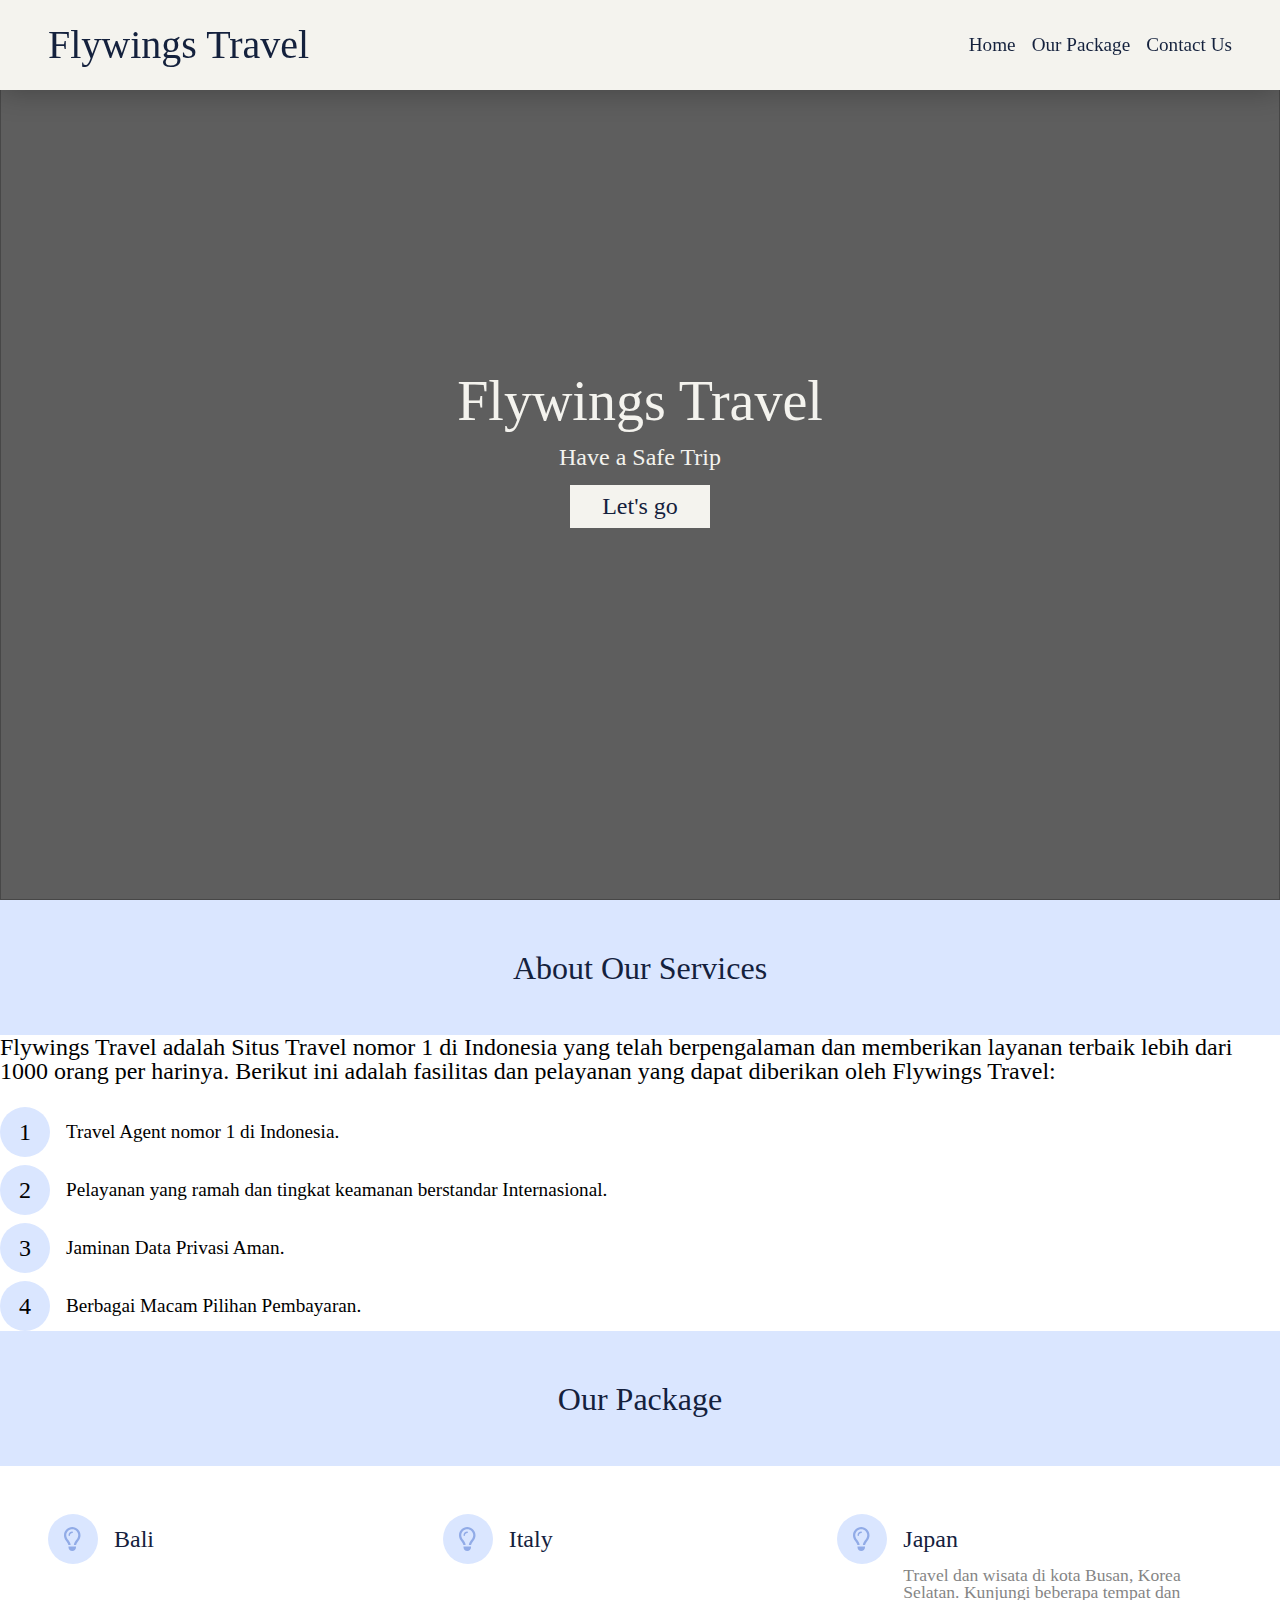
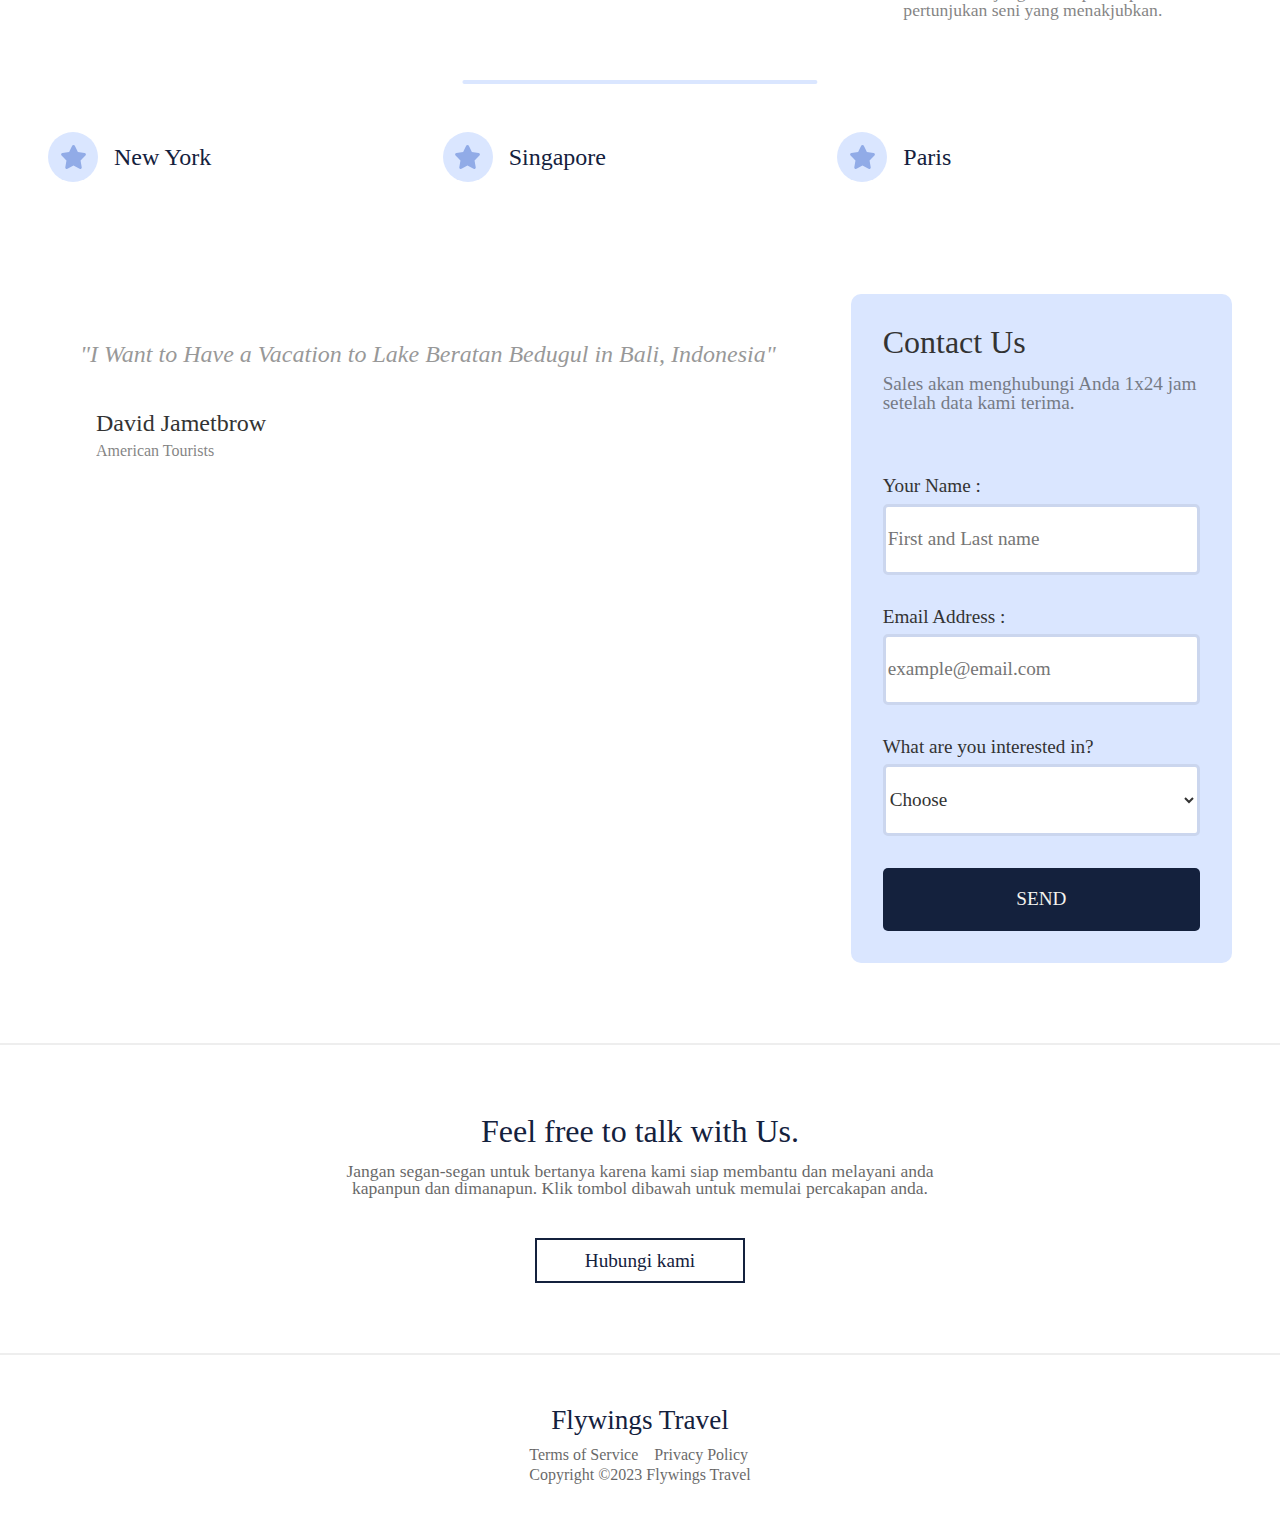
==== Flywings Travel/index.html @ d0e8af6f "first commit" ====
<!DOCTYPE html>
<html lang="en">
    
<head>
    <meta charset="UTF-8">
    <meta http-equiv=""X-UA-Compatible" content="IE=edge">
    <meta name="viewport" content="width=device-width, initial-scale=1.0">
    <link rel="stylesheet" href="css/style.css">
    <link rel="stylesheet" href="css/reset.css">
    <link rel="stylesheet" href="css/font.css">
    <link href="assets/icons/css/fontawesome.css" rel="stylesheet">
    <link href="assets/icons/css/brand/.css" rel="stylesheet">
    <link href="assets/icons/css/solid/css" rel="stylesheet">
    <title>Fly Agent Travel</title>
</head>

<body>
    <nav class="navbar">
        <section class="brand-wapper">
            <span class="brand">Flywings Travel</span>
        </section>
        <section class="nav-link-wrapper">
            <div class="nav-link">
                <a href="#home" class="nav-item home">Home</a>
                <a href="#package" class="nav-item package">Our Package</a>
                <a href="#Contact" class="nav-item contact">Contact Us</a>
            </div>
        </section>
    </nav>
    <main class="hero-wrapper" id="home">
        <section class="hero">
            <div class="hero-slide">
                <img src="https://tse3.mm.bing.net/th?id=OIP.9YBLkuH5V0QfjsG1JFYPdgHaEK&pid=Api&P=0" alt="" class="gambar">
            </div>
            <div class="hero-slide">
                <img src="https://tse2.mm.bing.net/th?id=OIP.S1eRldFLMg9Z930Jo2McAAHaEL&pid=Api&P=0" alt="" class"gambar">
            </div>
            <div class="hero-slide">
                <img src="image/ezgif.com-gif-maker.webp" alt="" class="gambar">
            </div>
            <div class="hero-slide">
                <img src="image/ezgif.com-gif-maker (1).webp" alt="" class="gambar">
            </div>
        </section>
        <header class="header-wrapper">
            <section class="title-wrapper">
                <span class="title">Flywings Travel</span>
            </section>
            <section class="sub-title-wrapper">
                <span class="subtitle">Have a Safe Trip</span>
            </section>
            <section class="button-wrapper">
                <button type="button" class="button">Let's go</button>
                <i class="fa-solid fa-arrow-right arrow"></i>
            </section>
        </header>
    </main>

    <main class="package-header" id="package">
        <div class="package-title">
            <span>About Our Services</span>
        </div>
        <section class="information">
            <section class="info-header">
                <span>Flywings Travel adalah Situs Travel nomor 1 di Indonesia yang telah berpengalaman dan memberikan layanan terbaik lebih dari 1000 orang per harinya. Berikut ini adalah fasilitas dan pelayanan yang dapat diberikan oleh Flywings Travel:</span>
            </section>
        <section class="info-list">
            <div class="list list-1">
                <div class="number number-1">1</div>
                <span class="benefit">Travel Agent nomor 1 di Indonesia.</span>
            </div>
            <div class="list list-2">
                <div class="number number-2">2</div>
                <span class="benefit">Pelayanan yang ramah dan tingkat keamanan berstandar Internasional.</span>
            </div>
            <div class="list list-3">
                <div class="number number-3">3</div>
                <span class="benefit">Jaminan Data Privasi Aman.</span>
            </div>
            <div class="list list-4">
                <div class="number number-4">4</div>
                <span class="benefit">Berbagai Macam Pilihan Pembayaran.</span>
            </div>
        </section>
    </main>
    </section>

    <main class="package-header" id="package">
        <div class="package-title">
            <span>Our Package</span>
        </div>
    </main>

    <main class="package-wrapper">
        <section class="package-1">
            <section class="package-list daegu">
                <div class="icon-wrapper">
                    <svg xmlns="http://www.w3.org/2000/svg" fill="currentColor" viewBox="0 0 384 512"><!--! Font Awesome Pro 6.3.0 by @fontawesome - https://fontawesome.com License - https://fontawesome.com/license (Commercial License) Copyright 2023 Fonticons, Inc. -->
                        <path
                            d="M281.2 248.9C295.6 228.3 304 203.2 304 176c0-70.7-57.3-128-128-128S48 105.3 48 176c0 27.2 8.4 52.3 22.8 72.9c3.7 5.3 8.1 11.3 12.8 17.7l0 0c12.9 17.7 28.3 38.9 39.8 59.8c10.4 19 15.7 38.8 18.3 57.5H93c-2.2-12-5.9-23.7-11.8-34.5c-9.9-18-22.2-34.9-34.5-51.8l0 0 0 0c-5.2-7.1-10.4-14.2-15.4-21.4C11.6 247.9 0 213.3 0 176C0 78.8 78.8 0 176 0s176 78.8 176 176c0 37.3-11.6 71.9-31.4 100.3c-5 7.2-10.2 14.3-15.4 21.4l0 0 0 0c-12.3 16.8-24.6 33.7-34.5 51.8c-5.9 10.8-9.6 22.5-11.8 34.5H210.4c2.6-18.7 7.9-38.6 18.3-57.5c11.5-20.9 26.9-42.1 39.8-59.8l0 0 0 0 0 0c4.7-6.4 9-12.4 12.7-17.7zM176 128c-26.5 0-48 21.5-48 48c0 8.8-7.2 16-16 16s-16-7.2-16-16c0-44.2 35.8-80 80-80c8.8 0 16 7.2 16 16s-7.2 16-16 16zm0 384c-44.2 0-80-35.8-80-80V416H256v16c0 44.2-35.8 80-80 80z" />
                    </svg>
                </div>
                <div class="package-desc">
                    <header>Bali</header>
                    <span></span>
                </div>
            </section>
            <section class="package-list jeju">
                <div class="icon-wrapper">
                    <svg xmlns="http://www.w3.org/2000/svg" fill="currentColor" viewBox="0 0 384 512"><!--! Font Awesome Pro 6.3.0 by @fontawesome - https://fontawesome.com License - https://fontawesome.com/license (Commercial License) Copyright 2023 Fonticons, Inc. -->
                        <path
                            d="M281.2 248.9C295.6 228.3 304 203.2 304 176c0-70.7-57.3-128-128-128S48 105.3 48 176c0 27.2 8.4 52.3 22.8 72.9c3.7 5.3 8.1 11.3 12.8 17.7l0 0c12.9 17.7 28.3 38.9 39.8 59.8c10.4 19 15.7 38.8 18.3 57.5H93c-2.2-12-5.9-23.7-11.8-34.5c-9.9-18-22.2-34.9-34.5-51.8l0 0 0 0c-5.2-7.1-10.4-14.2-15.4-21.4C11.6 247.9 0 213.3 0 176C0 78.8 78.8 0 176 0s176 78.8 176 176c0 37.3-11.6 71.9-31.4 100.3c-5 7.2-10.2 14.3-15.4 21.4l0 0 0 0c-12.3 16.8-24.6 33.7-34.5 51.8c-5.9 10.8-9.6 22.5-11.8 34.5H210.4c2.6-18.7 7.9-38.6 18.3-57.5c11.5-20.9 26.9-42.1 39.8-59.8l0 0 0 0 0 0c4.7-6.4 9-12.4 12.7-17.7zM176 128c-26.5 0-48 21.5-48 48c0 8.8-7.2 16-16 16s-16-7.2-16-16c0-44.2 35.8-80 80-80c8.8 0 16 7.2 16 16s-7.2 16-16 16zm0 384c-44.2 0-80-35.8-80-80V416H256v16c0 44.2-35.8 80-80 80z" />
                    </svg>
                </div>
                <div class="package-desc">
                    <header>Italy</header>
                    <span></span>
                </div>
            </section>
            <section class="package-list busan">
                <div class="icon-wrapper">
                    <svg xmlns="http://www.w3.org/2000/svg" fill="currentColor" viewBox="0 0 384 512"><!--! Font Awesome Pro 6.3.0 by @fontawesome - https://fontawesome.com License - https://fontawesome.com/license (Commercial License) Copyright 2023 Fonticons, Inc. -->
                        <path
                            d="M281.2 248.9C295.6 228.3 304 203.2 304 176c0-70.7-57.3-128-128-128S48 105.3 48 176c0 27.2 8.4 52.3 22.8 72.9c3.7 5.3 8.1 11.3 12.8 17.7l0 0c12.9 17.7 28.3 38.9 39.8 59.8c10.4 19 15.7 38.8 18.3 57.5H93c-2.2-12-5.9-23.7-11.8-34.5c-9.9-18-22.2-34.9-34.5-51.8l0 0 0 0c-5.2-7.1-10.4-14.2-15.4-21.4C11.6 247.9 0 213.3 0 176C0 78.8 78.8 0 176 0s176 78.8 176 176c0 37.3-11.6 71.9-31.4 100.3c-5 7.2-10.2 14.3-15.4 21.4l0 0 0 0c-12.3 16.8-24.6 33.7-34.5 51.8c-5.9 10.8-9.6 22.5-11.8 34.5H210.4c2.6-18.7 7.9-38.6 18.3-57.5c11.5-20.9 26.9-42.1 39.8-59.8l0 0 0 0 0 0c4.7-6.4 9-12.4 12.7-17.7zM176 128c-26.5 0-48 21.5-48 48c0 8.8-7.2 16-16 16s-16-7.2-16-16c0-44.2 35.8-80 80-80c8.8 0 16 7.2 16 16s-7.2 16-16 16zm0 384c-44.2 0-80-35.8-80-80V416H256v16c0 44.2-35.8 80-80 80z" />
                    </svg>
                </div>
                <div class="package-desc">
                    <header>Japan</header>
                    <span>Travel dan wisata di kota Busan, Korea Selatan. Kunjungi beberapa tempat dan pertunjukan seni yang menakjubkan.</span>
                </div>
            </section>
        </section>
        <div class="garis-package"></div>
        <section class="package-2">
            <section class="package-list new-york">
                <div class="icon-wrapper">
                    <svg xmlns="http://www.w3.org/2000/svg" fill="currentColor" viewBox="0 0 576 512"><!--! Font Awesome Pro 6.3.0 by @fontawesome - https://fontawesome.com License - https://fontawesome.com/license (Commercial License) Copyright 2023 Fonticons, Inc. --><path d="M316.9 18C311.6 7 300.4 0 288.1 0s-23.4 7-28.8 18L195 150.3 51.4 171.5c-12 1.8-22 10.2-25.7 21.7s-.7 24.2 7.9 32.7L137.8 329 113.2 474.7c-2 12 3 24.2 12.9 31.3s23 8 33.8 2.3l128.3-68.5 128.3 68.5c10.8 5.7 23.9 4.9 33.8-2.3s14.9-19.3 12.9-31.3L438.5 329 542.7 225.9c8.6-8.5 11.7-21.2 7.9-32.7s-13.7-19.9-25.7-21.7L381.2 150.3 316.9 18z"/></svg>
                </div>
                <div class="package-desc">
                    <header>New York</header>
                    <span></span>
                </div>
            </section>
            <section class="package-list tokyo">
                <div class="icon-wrapper">
                    <svg xmlns="http://www.w3.org/2000/svg" fill="currentColor" viewBox="0 0 576 512"><!--! Font Awesome Pro 6.3.0 by @fontawesome - https://fontawesome.com License - https://fontawesome.com/license (Commercial License) Copyright 2023 Fonticons, Inc. --><path d="M316.9 18C311.6 7 300.4 0 288.1 0s-23.4 7-28.8 18L195 150.3 51.4 171.5c-12 1.8-22 10.2-25.7 21.7s-.7 24.2 7.9 32.7L137.8 329 113.2 474.7c-2 12 3 24.2 12.9 31.3s23 8 33.8 2.3l128.3-68.5 128.3 68.5c10.8 5.7 23.9 4.9 33.8-2.3s14.9-19.3 12.9-31.3L438.5 329 542.7 225.9c8.6-8.5 11.7-21.2 7.9-32.7s-13.7-19.9-25.7-21.7L381.2 150.3 316.9 18z"/></svg>
                </div>
                <div class="package-desc">
                    <header>Singapore</header>
                    <span></span>
                </div>
            </section>
            <section class="package-list paris">
                <div class="icon-wrapper">
                    <svg xmlns="http://www.w3.org/2000/svg" fill="currentColor" viewBox="0 0 576 512"><!--! Font Awesome Pro 6.3.0 by @fontawesome - https://fontawesome.com License - https://fontawesome.com/license (Commercial License) Copyright 2023 Fonticons, Inc. --><path d="M316.9 18C311.6 7 300.4 0 288.1 0s-23.4 7-28.8 18L195 150.3 51.4 171.5c-12 1.8-22 10.2-25.7 21.7s-.7 24.2 7.9 32.7L137.8 329 113.2 474.7c-2 12 3 24.2 12.9 31.3s23 8 33.8 2.3l128.3-68.5 128.3 68.5c10.8 5.7 23.9 4.9 33.8-2.3s14.9-19.3 12.9-31.3L438.5 329 542.7 225.9c8.6-8.5 11.7-21.2 7.9-32.7s-13.7-19.9-25.7-21.7L381.2 150.3 316.9 18z"/></svg>
                </div>
                <div class="package-desc">
                    <header>Paris</header>
                    <span></span>
                </div>
            </section>
        </section>
    </main>

    <main class="contact-wrapper">
        <section class="testimoni-wrapper">
            <section class="testimoni">
                <section class="gambar-testimoni">
                    <img src="https://tse4.mm.bing.net/th?id=OIP.4elbnZ7Qe_7zYw0l4uPW0wHaEb&pid=Api&P=0" alt="">
                </section>
                <section class="customer">
                    <section class="ulasan">
                        <span><i>"I Want to Have a Vacation to Lake Beratan Bedugul in Bali, Indonesia"</i></span>
                    </section>
                    <section class="user">
                        <img src="https://tse3.mm.bing.net/th?id=OIP.sgxj7A8oTWwQGArPzjrEqQHaJb&pid=Api&P=0" alt="">
                        <div class="user-detail">
                            <span>David Jametbrow</span>
                            <span>American Tourists</span>
                        </div>
                    </section>
                </section>
            </section>
        </section>
        <section class="contact-us-wrapper" id="call-us">
            <div class="contact-header">
                <span>Contact Us</span>
                <span>Sales akan menghubungi Anda 1x24 jam setelah data kami terima.</span>
            </div>
            <div class="form-wrapper">
                <form action="" class="form">
                    <div class="data">
                        <label for="name">Your Name :</label>
                        <input type="text" name="name" class="name" placeholder="First and Last name" minlength="3"
                            id="name">
                    </div>
                    <div class="data">
                        <label for="email">Email Address :</label>
                        <input type="email" name="email" placeholder="example@email.com" pattern=".+@email.com" class="email" id="email">
                    </div>
                    <div class="data">
                        <label for="interest">What are you interested in?</label>
                        <select name="interest" class="interest" id="interest">
                            <option value="" disabled selected>Choose</option>
                            <option value="travel">First Class</option>
                            <option value="writing">Business Class</option>
                            <option value="gaming">Economy Class</option>
                        </select>
                    </div>
                    <div class="data">
                        <button type="button" class="submit-form">SEND</button>
                    </div>
                </form>
            </div>
        </section>
    </main>

    <main class="call-action-wrapper" id="call">
        <section class="call-desc">
            <header class="call-title">
                Feel free to talk with Us.
            </header>
            <span class="call-subtitle">
                Jangan segan-segan untuk bertanya karena kami siap membantu dan melayani anda kapanpun dan dimanapun. Klik tombol dibawah untuk memulai percakapan anda.
            </span>            
        </section>
        <a href="#call-us" class="call-button">Hubungi kami</a>
    </main>

    <footer class="footer">
        <div class="footer-brand">
            Flywings Travel
        </div>
        <div class="footer-detail">
            <div class="terms">
                <span>Terms of Service</span>
                <span>Privacy Policy</span>
            </div>
            <span>Copyright &#169;2023 Flywings Travel</span>
        </div>
    </footer>

    <script src="js/script.js"></script>
    <script src="js/validate.js"></script>
    <script src="js/inspect.js"></script>
</body>

</html>
---- Flywings Travel/css/style.css ----
:root {
    --primary: #14213D;
    --secondary: #F4F3EE;
    --normal: 1.5rem;
    --black: #333;
    --bg: #dae6ff;
    --2rem: 2rem;
    --border: #d1d1d1;
}

html {
    scroll-behavior: smooth;
}

body {
    overflow-x: hidden;
    font-family: 'coolveticaregular';
}

.navbar {
    position: fixed;
    top: 0;
    left: 0;
    width: 100%;
    height: 10vh;
    background-color: var(--secondary);
    display: flex;
    align-items: center;
    justify-content: space-between;
    padding: 0 3rem;
    box-sizing: border-box;
    box-shadow: 0 1px 30px rgba(0, 0, 0, 0.288);
    z-index: 10000;
}

.brand-wrapper {
    height: 100%;
}

.brand {
    display: flex;
    align-items: center;
    height: 100%;
    font-size: 2.5rem;
    color: var(--primary);
    transition: 200ms ease-in-out;
}

.nav-link {
    display: flex;
    column-gap: 1rem;
}

.nav-item {
    font-size: 1.2rem;
    text-decoration: none;
    color: var(--primary);
    outline: transparent;
    transition: all 200ms ease-in-out;
}

.nav-item:hover,
.nav-item:focus {
    transform: translateY(-3px);
}

.hero-wrapper {
    position: relative;
}

.hero {
    height: 100vh;
    width: 100%;
    display: flex;
    z-index: -1;
}

.hero-slide {
    min-width: 100%;
    position: relative;
}

.hero-slide::after {
    content: '';
    position: absolute;
    top: 0;
    left: 0;
    right: 0;
    bottom: 0;
    background-color: #000000a1;
}

.hero img {
    height: 100%;
    width: 100%;
    object-fit: cover;
}

.header-wrapper {
    position: absolute;
    top: 0;
    left: 0;
    z-index: 5;
    height: 100vh;
    width: 100vw;
    display: flex;
    align-items: center;
    justify-content: center;
    flex-direction: column;
    color: var(--secondary);
    row-gap: 1rem;
}

.title {
    font-size: 3.5rem;
}

.subtitle {
    font-size: 1.5rem;
}

.button-wrapper {
    position: relative;
    display: flex;
    align-items: center;
}

.button {
    position: relative;
    outline: transparent;
    font-family: inherit;
    border: none;
    font-size: 1.5rem;
    padding: .5rem 2rem;
    background-color: var(--secondary);
    color: var(--primary);
    z-index: 1;
    transition: all 200ms ease-in-out;
}

.button::before {
    content: '';
    position: absolute;
    top: 0;
    left: 0;
    right: 0;
    bottom: 0;
    background-color: var(--primary);
    transform-origin: left;
    transform: scaleX(0);
    z-index: -1;
    transition: all 200ms ease-in-out;
}

.arrow {
    font-size: 1.2rem;
    color: var(--secondary);
    position: absolute;
    top: 50%;
    left: 80%;
    transform: translate(-50%, -50%) rotate(180deg);
    z-index: -1;
    transition: left 200ms ease-in-out;
}

.button:hover::before,
.button:focus::before {
    transform: scaleX(1);
}

.button:hover,
.button:focus {
    color: var(--secondary);
}

.button:hover~.arrow,
.button:focus~.arrow {
    left: 120%;
    transform: translate(-50%, -50%) rotate(0);
}

.contact-wrapper {
    padding: 3rem;
    display: grid;
    grid-template-columns: 2fr 1fr;
    justify-items: center;
    column-gap: 2.5rem;
    color: var(--black);
}

.testimoni-wrapper {
    width: 100%;
}

.testimoni {
    display: flex;
    flex-direction: column;
}

.gambar-testimoni img {
    width: 100%;
    border-radius: 10px;
}

.customer {
    display: flex;
    flex-direction: column;
    align-items: start;
    justify-content: center;
    padding: 2rem;
    width: 100%;
    gap: 1.5rem;
    box-sizing: border-box;
}

.ulasan {
    opacity: .5;
    font-size: var(--normal);
}

.user {
    display: flex;
    gap: 1rem;
    align-items: center;
}

.user img {
    height: 10vh;
    border-radius: 50%;
}

.user-detail {
    display: flex;
    flex-direction: column;
    gap: .5rem;
}

.user-detail span:nth-child(1) {
    font-size: var(--normal);
}

.user-detail span:nth-child(2) {
    opacity: .6;
}

.garis {
    position: relative;
    width: 100%;
    border-radius: 2px;
    height: 4px;
    margin: .5rem 0 2rem 0;
}

.garis::before {
    content: '';
    position: absolute;
    left: 50%;
    transform: translateX(-50%);
    border-radius: 2px;
    width: 40%;
    height: 100%;
    background-color: var(--bg);
}

.information {
    display: flex;
    flex-direction: column;
    gap: 1.5rem;
    width: 100%;
}

.info-header {
    font-size: var(--normal);
}

.info-list {
    display: flex;
    flex-direction: column;
    gap: .5rem;
}

.number {
    font-size: var(--normal);
    margin-right: 1rem;
    background-color: var(--bg);
    height: 50px;
    width: 50px;
    display: flex;
    align-items: center;
    justify-content: center;
    border-radius: 50%;
}

.list {
    display: flex;
    align-items: center;
}

.benefit {
    font-size: 1.2rem;
}

.contact-us-wrapper {
    width: 100%;
    border-radius: 10px;
    background-color: #dae6ff;
    padding: 2rem;
    box-sizing: border-box;
    align-self: self-start;
}

.contact-header {
    display: flex;
    flex-direction: column;
    gap: 1rem;
    margin-bottom: 4rem;
}

.contact-header span:nth-child(1) {
    font-size: var(--2rem);
}

.contact-header span:nth-child(2) {
    font-size: 1.2rem;
    opacity: .6;
}

.data {
    font-size: 1.2rem;
    display: flex;
    flex-direction: column;
}

.data:not(:last-child) {
    margin-bottom: 2rem;
}

.data label {
    margin-bottom: .5rem;
}

.data input {
    height: 7vh;
    font-size: 1.2rem;
    border-radius: 5px;
    font-family: inherit;
    outline: transparent;
    border: 3px solid #cbd6ee;
    transition: all 200ms ease-in-out;
}


.interest {
    border-radius: 5px;
    font-size: 1.2rem;
    border: 3px solid #cbd6ee;
    outline: transparent;
    font-family: inherit;
    height: 8vh;
    color: var(--black);
    background-color: white;
}

.form input:invalid {
    border: 3px solid red;
}

.submit-form {
    outline: transparent;
    border: none;
    font-family: inherit;
    height: 7vh;
    border-radius: 5px;
    font-size: 1.2rem;
    color: var(--secondary);
    background-color: var(--primary);
    overflow: hidden;
    transition: all 200ms ease-in-out;
    cursor: pointer;
}

.submit-form:hover,
.submit-form:focus {
    transform: scale(.95);
}

.package-title {
    height: 15vh;
    width: 100%;
    background-color: var(--bg);
    display: flex;
    align-items: center;
    justify-content: center;
    font-size: 2rem;
    color: var(--primary);
}

.package-wrapper {
    padding: 3rem;
}

.package-1, .package-2 {
    display: grid;
    grid-template-columns: repeat(3, 1fr);
}

.package-list {
    display: grid;
    grid-template-columns: auto 1fr;
    grid-template-rows: 1fr;
    gap: 1rem;
}

.icon-wrapper {
    display: flex;
    align-items: center;
    justify-content: center;
    height: 50px;
    width: 50px;
    background-color: var(--bg);
    border-radius: 50%;
}

.icon-wrapper > svg {
    height: 1.5rem;
}

.icon-wrapper svg path{
    color: #91abe7;
}

.package-desc {
    display: flex;
    flex-direction: column;
    gap: 1rem;
    padding: .8rem 0;
}

.package-desc header {
    color: var(--primary);
    font-size: var(--normal);
}

.package-desc span {
    color: var(--black);
    opacity: .6;
    font-size: 1.1rem;
}

.garis-package {
    position: relative;
    width: 100%;
    height: 4px;
    margin: 3rem 0;
}

.garis-package::before {
    content: '';
    position: absolute;
    height: 100%;
    width: 30%;
    left: 50%;
    border-radius: 2px;
    transform: translateX(-50%);
    background-color: var(--bg);
}

.call-action-wrapper {
    margin-top: 2rem;
    padding: 4rem 3rem;
    border-top: 2px solid #eee;
    border-bottom: 2px solid #eee;
    height: 20vh;
    display: flex;
    flex-direction: column;
    align-items: center;
    gap: 2.5rem;
    justify-content: center;
}

.call-desc {
    display: flex;
    flex-direction: column;
    align-items: center;
    justify-content: center;
    width: 100%;
    gap: 1rem;
}

.call-title {
    color: var(--primary);
    font-size: var(--2rem);
}

.call-subtitle {
    width: 50%;
    text-align: center;
    opacity: .6;
    font-size: 1.1rem;
}

.call-button {
    position: relative;
    background-color: white;
    outline: transparent;
    text-decoration: none;
    color: var(--primary);
    border: 2px solid var(--primary);
    padding: .7rem 3rem;
    font-size: 1.2rem;
    z-index: 1;
    transition: 200ms ease-in-out;
}

.call-button::before {
    content: '';
    position: absolute;
    top: 0;
    left: 0;
    bottom: 0;
    right: 0;
    background-color: var(--primary);
    z-index: -1;
    transform-origin: left;
    transform: scaleX(0);
    transition: 200ms ease-in-out;
}

.call-button:hover,
.call-button:active {
    color: white;
}

.call-button:hover::before,
.call-button:focus::before {
    transform: scaleX(1);
}

.footer {
    height: 20vh;
    display: flex;
    flex-direction: column;
    align-items: center;
    justify-content: center;
    gap: .8rem;
}

.footer-brand {
    font-size: 1.7rem;
    color: var(--primary);
}

.footer-detail {
    display: flex;
    flex-direction: column;
    gap: .3rem;
    text-align: center;
    opacity: .6;
}

.terms {
    display: flex;
    gap: 1rem;
}

@media screen and (max-width:1440px) {
    .hero-wrapper {
        overflow: hidden;
    }
}

@media screen and (max-width:1024px) {
    .hero-wrapper {
        overflow: hidden;
    }
}

@media screen and (max-width: 768px) {

    .navbar {
        padding: 0 1.2rem;
        height: 8vh;
    }

    .brand {
        font-size: 1.7rem;
    }

    .nav-link {
        column-gap: .55rem;
    }

    .nav-item {
        font-size: 1rem;
    }

    .hero-wrapper {
        overflow: hidden;
    }

    .title {
        font-size: 2.4rem;
    }

    .subtitle {
        font-size: 1.2rem;
    }

    .button {
        font-size: 1.2rem;
        padding: .5rem 2rem;
    }

    .arrow {
        font-size: 1.1rem;
    }

    .contact-wrapper {
        gap: 1.5rem;
        padding: 1rem;
    }

    .ulasan {
        font-size: 1rem;
    }

    .customer {
        padding: 1rem 0;
    }

    .user img {
        height: 7vh;
    }

    .user-detail {
        gap: .1rem;
    }

    .user-detail span:nth-child(1) {
        font-size: 1rem;
    }

    .user-detail span:nth-child(2) {
        font-size: .8rem;
    }

    .info-header {
        font-size: 1rem;
    }

    .information {
        gap: 1rem;
    }

    .list {
        display: grid;
        grid-template-columns: 30px 1fr;
        gap: 1rem;
    }

    .number {
        font-size: 1rem;
        height: 30px;
        width: 30px;
        margin-right: .5rem;
    }

    .benefit {
        font-size: .8rem;
    }

    .contact-us-wrapper {
        padding: 1rem;
    }

    .contact-header {
        margin-bottom: 2rem;
    }

    .contact-header span:nth-child(1) {
        font-size: 1.2rem;
    }

    .contact-header span:nth-child(2) {
        font-size: .8rem;
    }

    .data {
        font-size: .8rem;
    }

    .data:not(:last-child) {
        margin-bottom: 1rem;
    }

    .data input {
        font-size: .8rem;
        height: 5vh;
    }

    .interest {
        font-size: .8rem;
        height: 6vh;
    }

    .submit-form {
        height: 5vh;
        font-size: .8rem;
    }

    .package-header {
        margin-top: 1rem;
    }

    .package-title {
        font-size: 1.2rem;
        height: 8vh;
    }

    .package-wrapper {
        padding: 1rem;
    }

    .icon-wrapper {
        height: 30px;
        width: 30px;
    }

    .icon-wrapper svg {
        height: 1rem;
    }

    .package-desc {
        padding: .3rem 0;
        gap: .5rem;
    }

    .package-desc header {
        font-size: 1.2rem;
    }

    .package-desc span {
        font-size: .8rem;
    }

    .garis-package {
        margin: 1.5rem 0;
    }

    .call-action-wrapper {
        padding: 2rem 1rem;
        gap: 1rem;
        height: 15vh;
    }

    .call-desc {
        gap: .5rem;
    }

    .call-title {
        font-size: 1.3rem;
    }

    .call-subtitle {
        font-size: .8rem;
        width: 90%;
    }

    .call-button {
        font-size: 1rem;
        padding: .4rem 1.5rem;
    }

    .footer {
        height: 12vh;
        gap: .5rem;
    }

    .footer-brand {
        font-size: 1.1rem;
    }

    .footer-detail {
        font-size: .7rem;
        gap: .1rem;
    }

    .terms {
        gap: .5rem;
    }

}

@media screen and (max-width: 600px) {
    body {
        overflow-x: hidden;
    }

    .navbar {
        padding: 0 1rem;
        height: 8vh;
    }

    .brand {
        font-size: 1.6rem;
    }

    .nav-link {
        column-gap: .55rem;
    }

    .nav-item {
        font-size: .9rem;
    }

    .hero-wrapper {
        overflow: hidden;
    }

    .hero {
        height: 100svh;
    }

    .header-wrapper {
        height: 100svh;
    }

    .title {
        font-size: 1.9rem;
    }

    .subtitle {
        font-size: 1rem;
    }

    .button {
        font-size: 1rem;
        padding: .5rem 1.5rem;
    }

    .arrow {
        font-size: .9rem;
    }

    .contact-wrapper {
        grid-template-columns: 1fr;
        grid-template-rows: 1fr .5fr;
        gap: 1.5rem;
        padding: 1rem;
    }

    .customer {
        padding: 1rem 0;
    }

    .ulasan {
        font-size: 1rem;
    }

    .user img {
        height: 7vh;
    }

    .user-detail {
        gap: .1rem;
    }

    .user-detail span:nth-child(1) {
        font-size: 1rem;
    }

    .user-detail span:nth-child(2) {
        font-size: .8rem;
    }

    .info-header {
        font-size: 1rem;
    }

    .information {
        gap: 1rem;
    }

    .list {
        display: grid;
        grid-template-columns: 30px 1fr;
        gap: 1rem;
    }

    .number {
        font-size: 1rem;
        height: 30px;
        width: 30px;
        margin-right: .5rem;
    }

    .benefit {
        font-size: .8rem;
    }

    .contact-us-wrapper {
        padding: 1rem;
    }

    .contact-header {
        margin-bottom: 2rem;
    }

    .contact-header span:nth-child(1) {
        font-size: 1.2rem;
    }

    .contact-header span:nth-child(2) {
        font-size: .8rem;
    }

    .data {
        font-size: .8rem;
    }

    .data:not(:last-child) {
        margin-bottom: 1rem;
    }

    .data input {
        font-size: .8rem;
        height: 5vh;
    }

    .interest {
        font-size: .8rem;
        height: 6vh;
    }

    .submit-form {
        height: 5vh;
        font-size: .8rem;
    }

    .package-header {
        margin-top: 1rem;
    }

    .package-title {
        font-size: 1.2rem;
        height: 8vh;
    }

    .package-wrapper {
        padding: 1rem;
    }

    .package-1, .package-2 {
        grid-template-columns: 1fr;
        grid-template-rows: 1fr;
        gap: .6rem;
    }

    .icon-wrapper {
        height: 30px;
        width: 30px;
    }

    .icon-wrapper svg {
        height: 1rem;
    }

    .package-desc {
        padding: .3rem 0;
        gap: .5rem;
    }

    .package-desc header {
        font-size: 1.2rem;
    }

    .package-desc span {
        font-size: .8rem;
    }

    .garis-package {
        margin: 1.5rem 0;
    }

    .call-action-wrapper {
        padding: 2rem 1rem;
        gap: 1rem;
        height: 15vh;
    }

    .call-desc {
        gap: .5rem;
    }

    .call-title {
        font-size: 1.2rem;
    }

    .call-subtitle {
        font-size: .8rem;
        width: 90%;
    }

    .call-button {
        font-size: 1rem;
        padding: .4rem 1.5rem;
    }

    .footer {
        height: 10vh;
        gap: .5rem;
    }

    .footer-brand {
        font-size: 1.1rem;
    }

    .footer-detail {
        font-size: .7rem;
        gap: .1rem;
    }

    .terms {
        gap: .5rem;
    }

}

@media screen and (max-width:320px) {
    .title {
        font-size: 1.7rem;
    }
}
---- Flywings Travel/css/font.css ----
@font-face {
    font-family: 'coolveticaregular';
    src: url('coolvetica_rg-webfont.woff2') format('woff2'),
        url('coolvetica_rg-webfont.woff') format('woff');
    font-weight: normal;
    font-style: normal;

}
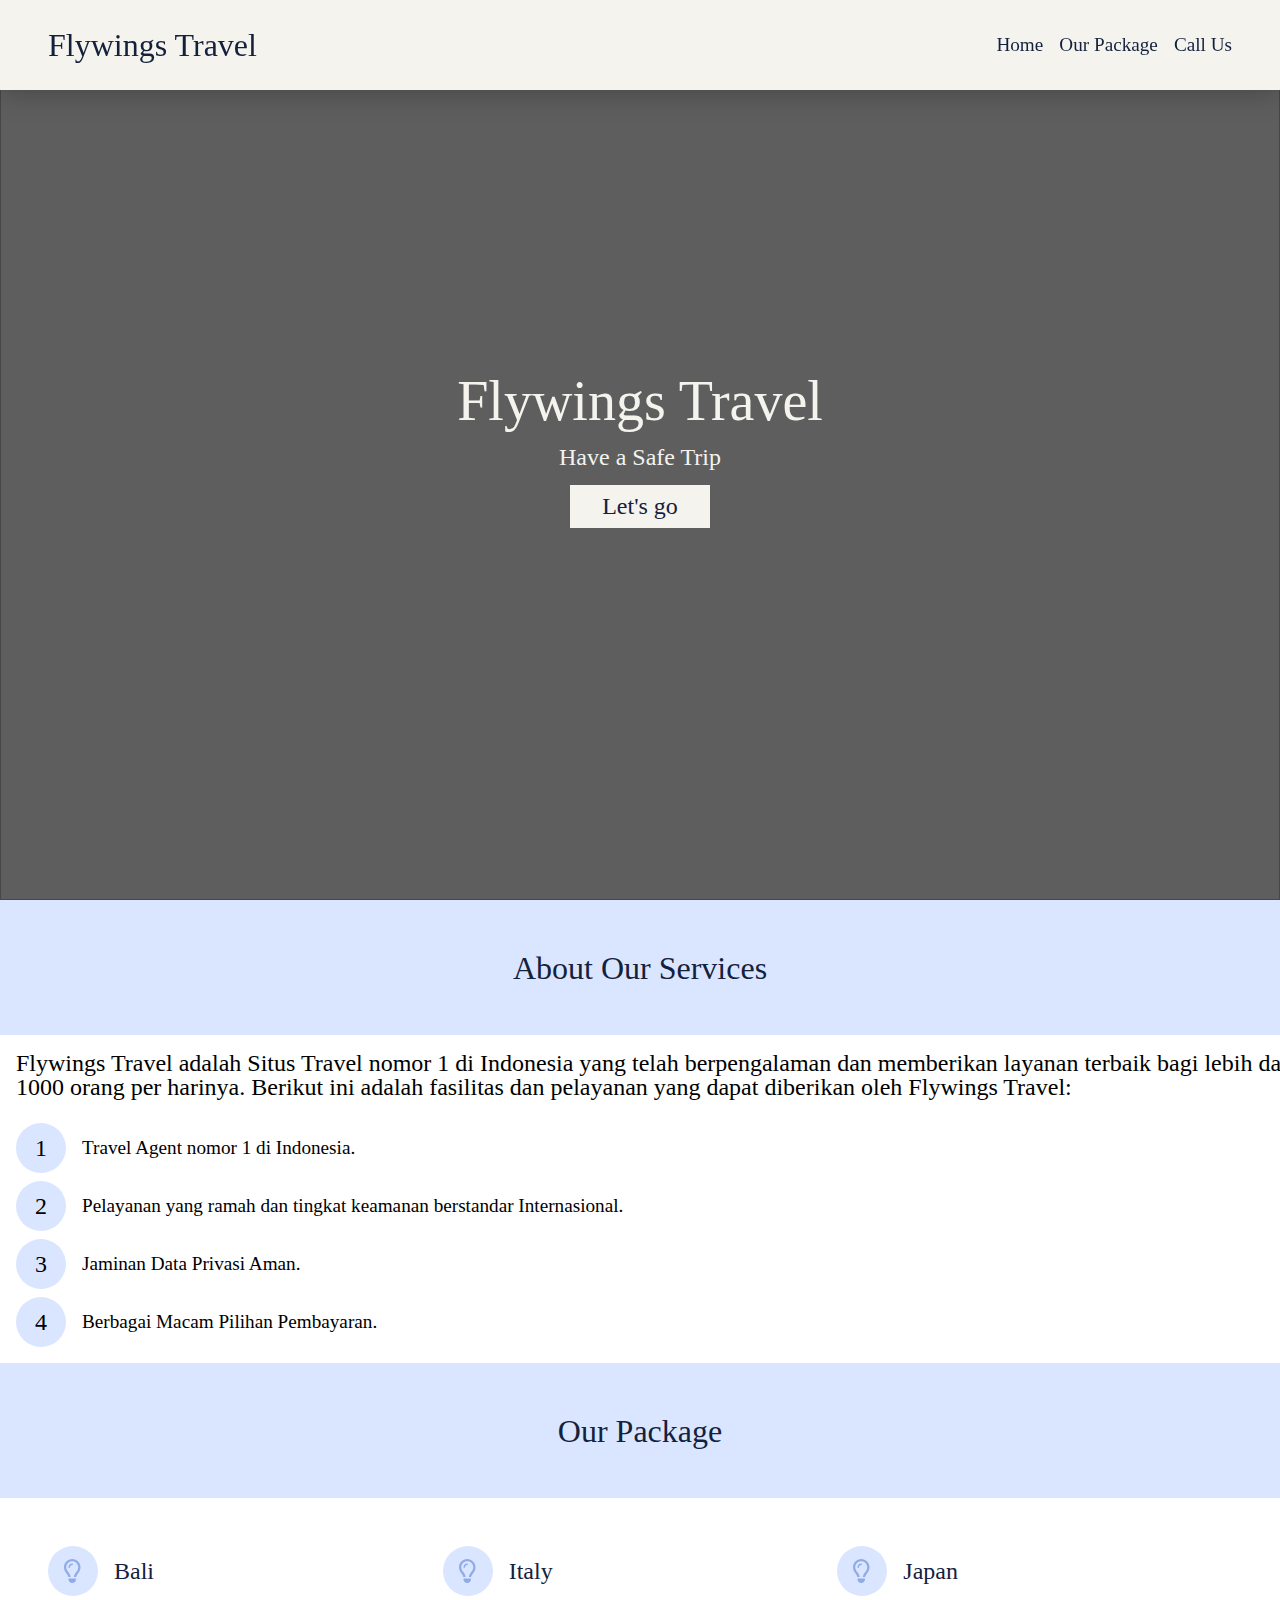
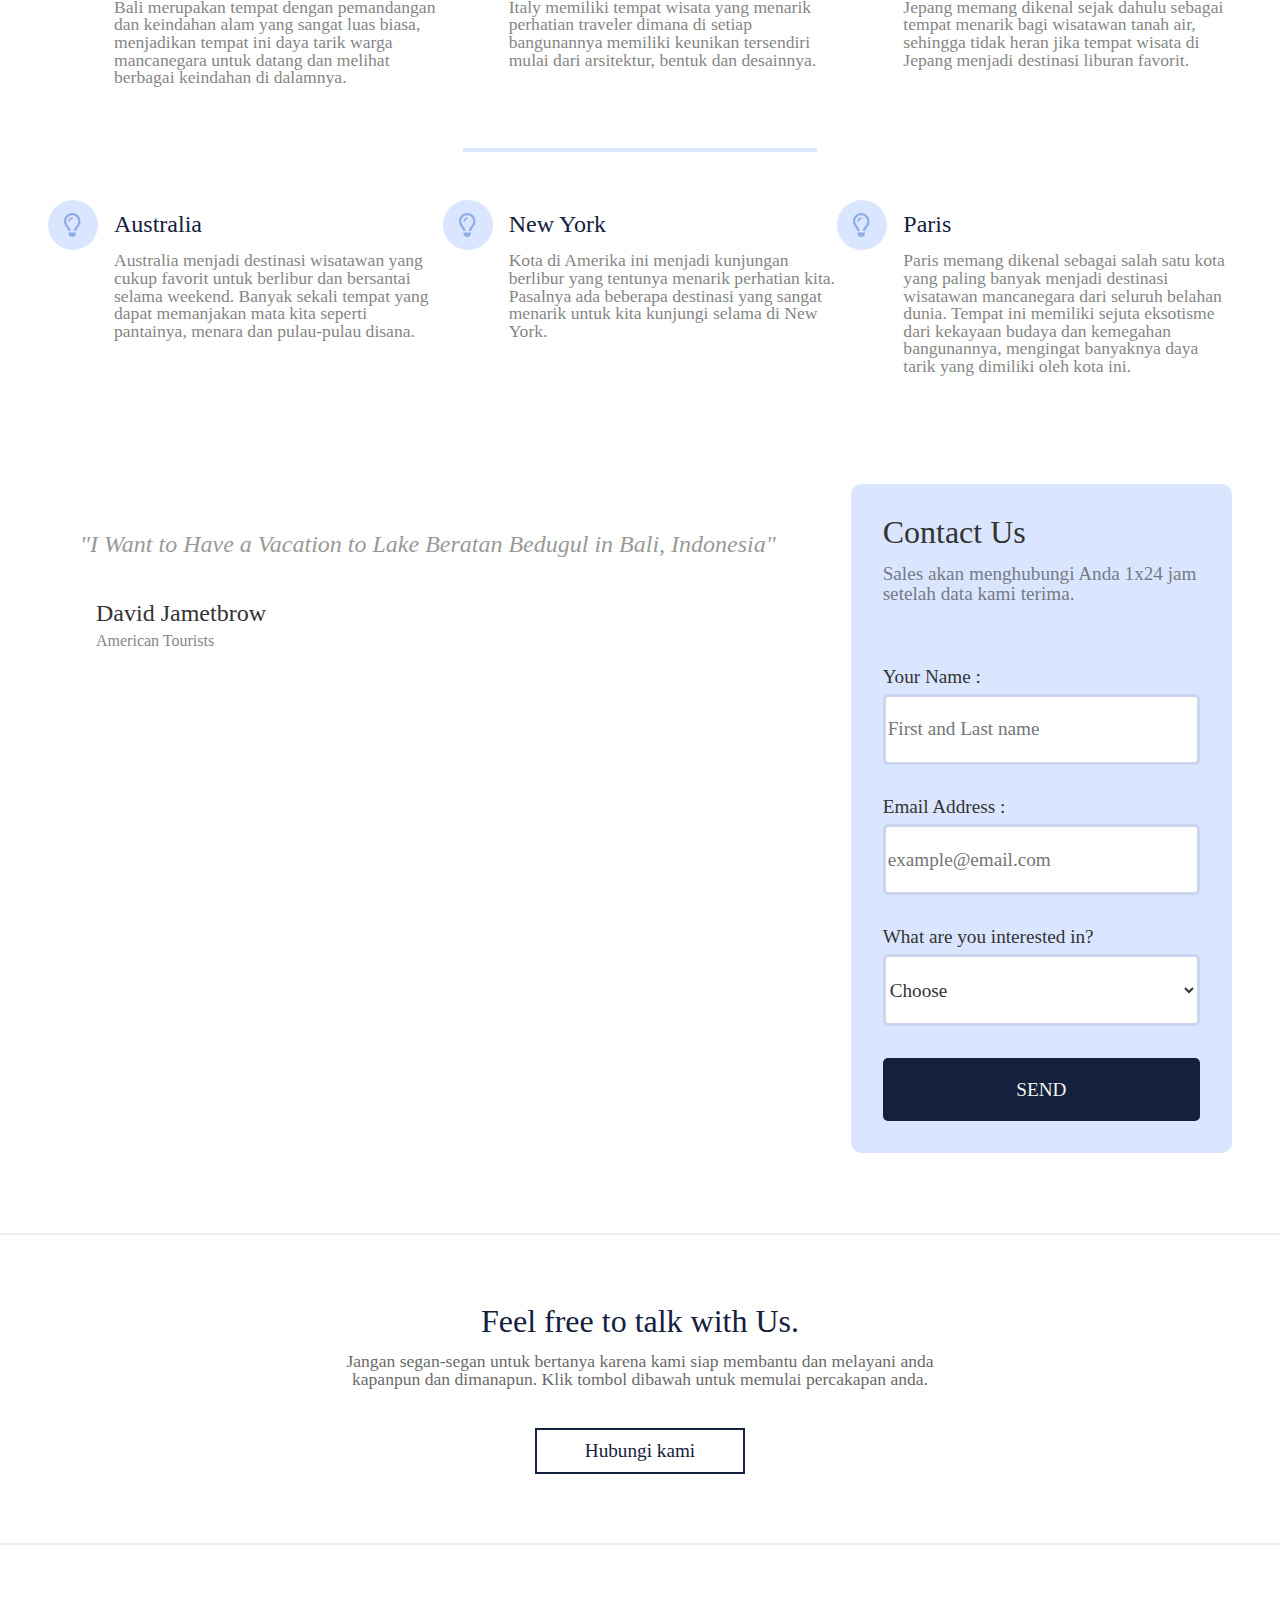
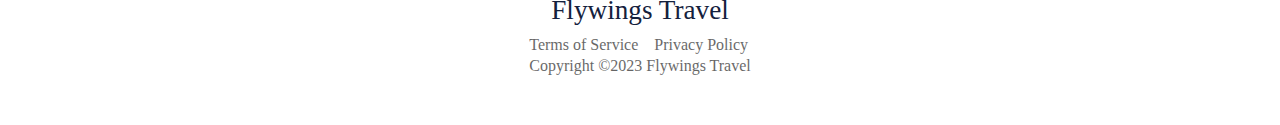
==== commit 9dea494a: "first commit" ====
--- a/Flywings Travel/index.html
+++ b/Flywings Travel/index.html
@@ -14,7 +14,7 @@
     <title>Fly Agent Travel</title>
 </head>
 
-<body>
+<body style>
     <nav class="navbar">
         <section class="brand-wapper">
             <span class="brand">Flywings Travel</span>
@@ -23,23 +23,23 @@
             <div class="nav-link">
                 <a href="#home" class="nav-item home">Home</a>
                 <a href="#package" class="nav-item package">Our Package</a>
-                <a href="#Contact" class="nav-item contact">Contact Us</a>
+                <a href="#call" class="nav-item call">Call Us</a>
             </div>
         </section>
     </nav>
     <main class="hero-wrapper" id="home">
         <section class="hero">
             <div class="hero-slide">
-                <img src="https://tse3.mm.bing.net/th?id=OIP.9YBLkuH5V0QfjsG1JFYPdgHaEK&pid=Api&P=0" alt="" class="gambar">
-            </div>
-            <div class="hero-slide">
-                <img src="https://tse2.mm.bing.net/th?id=OIP.S1eRldFLMg9Z930Jo2McAAHaEL&pid=Api&P=0" alt="" class"gambar">
-            </div>
-            <div class="hero-slide">
-                <img src="image/ezgif.com-gif-maker.webp" alt="" class="gambar">
-            </div>
-            <div class="hero-slide">
-                <img src="image/ezgif.com-gif-maker (1).webp" alt="" class="gambar">
+                <img src="https://phinemo.com/wp-content/uploads/2018/02/bandara-soekarno-hatta.jpg" alt="" class="gambar">
+            </div>
+            <div class="hero-slide">
+                <img src="https://wallpapercave.com/wp/k3tp1i9.jpg" alt="" class="gambar">
+            </div>
+            <div class="hero-slide">
+                <img src="https://c.wallhere.com/photos/18/e6/1500x1000_px_76_aircraft_Il_landing_sunset-839876.jpg!d" alt="" class"gambar">
+            </div>
+            <div class="hero-slide">
+                <img src="http://data.1freewallpapers.com/download/sky-clouds-sun-white-aircraft-fly.jpg" alt="" class="gambar">
             </div>
         </section>
         <header class="header-wrapper">
@@ -62,7 +62,7 @@
         </div>
         <section class="information">
             <section class="info-header">
-                <span>Flywings Travel adalah Situs Travel nomor 1 di Indonesia yang telah berpengalaman dan memberikan layanan terbaik lebih dari 1000 orang per harinya. Berikut ini adalah fasilitas dan pelayanan yang dapat diberikan oleh Flywings Travel:</span>
+                <span>Flywings Travel adalah Situs Travel nomor 1 di Indonesia yang telah berpengalaman dan memberikan layanan terbaik bagi lebih dari 1000 orang per harinya. Berikut ini adalah fasilitas dan pelayanan yang dapat diberikan oleh Flywings Travel:</span>
             </section>
         <section class="info-list">
             <div class="list list-1">
@@ -102,7 +102,7 @@
                 </div>
                 <div class="package-desc">
                     <header>Bali</header>
-                    <span></span>
+                    <span>Bali merupakan tempat dengan pemandangan dan keindahan alam yang sangat luas biasa, menjadikan tempat ini daya tarik warga mancanegara untuk datang dan melihat berbagai keindahan di dalamnya.</span>
                 </div>
             </section>
             <section class="package-list jeju">
@@ -114,7 +114,7 @@
                 </div>
                 <div class="package-desc">
                     <header>Italy</header>
-                    <span></span>
+                    <span>Italy memiliki tempat wisata yang menarik perhatian traveler dimana di setiap bangunannya memiliki keunikan tersendiri mulai dari arsitektur, bentuk dan desainnya.</span>
                 </div>
             </section>
             <section class="package-list busan">
@@ -126,38 +126,45 @@
                 </div>
                 <div class="package-desc">
                     <header>Japan</header>
-                    <span>Travel dan wisata di kota Busan, Korea Selatan. Kunjungi beberapa tempat dan pertunjukan seni yang menakjubkan.</span>
-                </div>
+                    <span>Jepang memang dikenal sejak dahulu sebagai tempat menarik bagi wisatawan tanah air, sehingga tidak heran jika tempat wisata di Jepang menjadi destinasi liburan favorit.</span>
             </section>
         </section>
         <div class="garis-package"></div>
         <section class="package-2">
-            <section class="package-list new-york">
-                <div class="icon-wrapper">
-                    <svg xmlns="http://www.w3.org/2000/svg" fill="currentColor" viewBox="0 0 576 512"><!--! Font Awesome Pro 6.3.0 by @fontawesome - https://fontawesome.com License - https://fontawesome.com/license (Commercial License) Copyright 2023 Fonticons, Inc. --><path d="M316.9 18C311.6 7 300.4 0 288.1 0s-23.4 7-28.8 18L195 150.3 51.4 171.5c-12 1.8-22 10.2-25.7 21.7s-.7 24.2 7.9 32.7L137.8 329 113.2 474.7c-2 12 3 24.2 12.9 31.3s23 8 33.8 2.3l128.3-68.5 128.3 68.5c10.8 5.7 23.9 4.9 33.8-2.3s14.9-19.3 12.9-31.3L438.5 329 542.7 225.9c8.6-8.5 11.7-21.2 7.9-32.7s-13.7-19.9-25.7-21.7L381.2 150.3 316.9 18z"/></svg>
+            <section class="package-list daegu">
+                <div class="icon-wrapper">
+                    <svg xmlns="http://www.w3.org/2000/svg" fill="currentColor" viewBox="0 0 384 512"><!--! Font Awesome Pro 6.3.0 by @fontawesome - https://fontawesome.com License - https://fontawesome.com/license (Commercial License) Copyright 2023 Fonticons, Inc. -->
+                        <path
+                            d="M281.2 248.9C295.6 228.3 304 203.2 304 176c0-70.7-57.3-128-128-128S48 105.3 48 176c0 27.2 8.4 52.3 22.8 72.9c3.7 5.3 8.1 11.3 12.8 17.7l0 0c12.9 17.7 28.3 38.9 39.8 59.8c10.4 19 15.7 38.8 18.3 57.5H93c-2.2-12-5.9-23.7-11.8-34.5c-9.9-18-22.2-34.9-34.5-51.8l0 0 0 0c-5.2-7.1-10.4-14.2-15.4-21.4C11.6 247.9 0 213.3 0 176C0 78.8 78.8 0 176 0s176 78.8 176 176c0 37.3-11.6 71.9-31.4 100.3c-5 7.2-10.2 14.3-15.4 21.4l0 0 0 0c-12.3 16.8-24.6 33.7-34.5 51.8c-5.9 10.8-9.6 22.5-11.8 34.5H210.4c2.6-18.7 7.9-38.6 18.3-57.5c11.5-20.9 26.9-42.1 39.8-59.8l0 0 0 0 0 0c4.7-6.4 9-12.4 12.7-17.7zM176 128c-26.5 0-48 21.5-48 48c0 8.8-7.2 16-16 16s-16-7.2-16-16c0-44.2 35.8-80 80-80c8.8 0 16 7.2 16 16s-7.2 16-16 16zm0 384c-44.2 0-80-35.8-80-80V416H256v16c0 44.2-35.8 80-80 80z" />
+                    </svg>
+                </div>
+                <div class="package-desc">
+                    <header>Australia</header>
+                    <span>Australia menjadi destinasi wisatawan yang cukup favorit untuk berlibur dan bersantai selama weekend. Banyak sekali tempat yang dapat memanjakan mata kita seperti pantainya, menara dan pulau-pulau disana.</span>
+                </div>
+            </section>
+            <section class="package-list jeju">
+                <div class="icon-wrapper">
+                    <svg xmlns="http://www.w3.org/2000/svg" fill="currentColor" viewBox="0 0 384 512"><!--! Font Awesome Pro 6.3.0 by @fontawesome - https://fontawesome.com License - https://fontawesome.com/license (Commercial License) Copyright 2023 Fonticons, Inc. -->
+                        <path
+                            d="M281.2 248.9C295.6 228.3 304 203.2 304 176c0-70.7-57.3-128-128-128S48 105.3 48 176c0 27.2 8.4 52.3 22.8 72.9c3.7 5.3 8.1 11.3 12.8 17.7l0 0c12.9 17.7 28.3 38.9 39.8 59.8c10.4 19 15.7 38.8 18.3 57.5H93c-2.2-12-5.9-23.7-11.8-34.5c-9.9-18-22.2-34.9-34.5-51.8l0 0 0 0c-5.2-7.1-10.4-14.2-15.4-21.4C11.6 247.9 0 213.3 0 176C0 78.8 78.8 0 176 0s176 78.8 176 176c0 37.3-11.6 71.9-31.4 100.3c-5 7.2-10.2 14.3-15.4 21.4l0 0 0 0c-12.3 16.8-24.6 33.7-34.5 51.8c-5.9 10.8-9.6 22.5-11.8 34.5H210.4c2.6-18.7 7.9-38.6 18.3-57.5c11.5-20.9 26.9-42.1 39.8-59.8l0 0 0 0 0 0c4.7-6.4 9-12.4 12.7-17.7zM176 128c-26.5 0-48 21.5-48 48c0 8.8-7.2 16-16 16s-16-7.2-16-16c0-44.2 35.8-80 80-80c8.8 0 16 7.2 16 16s-7.2 16-16 16zm0 384c-44.2 0-80-35.8-80-80V416H256v16c0 44.2-35.8 80-80 80z" />
+                    </svg>
                 </div>
                 <div class="package-desc">
                     <header>New York</header>
-                    <span></span>
-                </div>
-            </section>
-            <section class="package-list tokyo">
-                <div class="icon-wrapper">
-                    <svg xmlns="http://www.w3.org/2000/svg" fill="currentColor" viewBox="0 0 576 512"><!--! Font Awesome Pro 6.3.0 by @fontawesome - https://fontawesome.com License - https://fontawesome.com/license (Commercial License) Copyright 2023 Fonticons, Inc. --><path d="M316.9 18C311.6 7 300.4 0 288.1 0s-23.4 7-28.8 18L195 150.3 51.4 171.5c-12 1.8-22 10.2-25.7 21.7s-.7 24.2 7.9 32.7L137.8 329 113.2 474.7c-2 12 3 24.2 12.9 31.3s23 8 33.8 2.3l128.3-68.5 128.3 68.5c10.8 5.7 23.9 4.9 33.8-2.3s14.9-19.3 12.9-31.3L438.5 329 542.7 225.9c8.6-8.5 11.7-21.2 7.9-32.7s-13.7-19.9-25.7-21.7L381.2 150.3 316.9 18z"/></svg>
-                </div>
-                <div class="package-desc">
-                    <header>Singapore</header>
-                    <span></span>
-                </div>
-            </section>
-            <section class="package-list paris">
-                <div class="icon-wrapper">
-                    <svg xmlns="http://www.w3.org/2000/svg" fill="currentColor" viewBox="0 0 576 512"><!--! Font Awesome Pro 6.3.0 by @fontawesome - https://fontawesome.com License - https://fontawesome.com/license (Commercial License) Copyright 2023 Fonticons, Inc. --><path d="M316.9 18C311.6 7 300.4 0 288.1 0s-23.4 7-28.8 18L195 150.3 51.4 171.5c-12 1.8-22 10.2-25.7 21.7s-.7 24.2 7.9 32.7L137.8 329 113.2 474.7c-2 12 3 24.2 12.9 31.3s23 8 33.8 2.3l128.3-68.5 128.3 68.5c10.8 5.7 23.9 4.9 33.8-2.3s14.9-19.3 12.9-31.3L438.5 329 542.7 225.9c8.6-8.5 11.7-21.2 7.9-32.7s-13.7-19.9-25.7-21.7L381.2 150.3 316.9 18z"/></svg>
+                    <span>Kota di Amerika ini menjadi kunjungan berlibur yang tentunya menarik perhatian kita. Pasalnya ada beberapa destinasi yang sangat menarik untuk kita kunjungi selama di New York.</span>
+                </div>
+            </section>
+            <section class="package-list busan">
+                <div class="icon-wrapper">
+                    <svg xmlns="http://www.w3.org/2000/svg" fill="currentColor" viewBox="0 0 384 512"><!--! Font Awesome Pro 6.3.0 by @fontawesome - https://fontawesome.com License - https://fontawesome.com/license (Commercial License) Copyright 2023 Fonticons, Inc. -->
+                        <path
+                            d="M281.2 248.9C295.6 228.3 304 203.2 304 176c0-70.7-57.3-128-128-128S48 105.3 48 176c0 27.2 8.4 52.3 22.8 72.9c3.7 5.3 8.1 11.3 12.8 17.7l0 0c12.9 17.7 28.3 38.9 39.8 59.8c10.4 19 15.7 38.8 18.3 57.5H93c-2.2-12-5.9-23.7-11.8-34.5c-9.9-18-22.2-34.9-34.5-51.8l0 0 0 0c-5.2-7.1-10.4-14.2-15.4-21.4C11.6 247.9 0 213.3 0 176C0 78.8 78.8 0 176 0s176 78.8 176 176c0 37.3-11.6 71.9-31.4 100.3c-5 7.2-10.2 14.3-15.4 21.4l0 0 0 0c-12.3 16.8-24.6 33.7-34.5 51.8c-5.9 10.8-9.6 22.5-11.8 34.5H210.4c2.6-18.7 7.9-38.6 18.3-57.5c11.5-20.9 26.9-42.1 39.8-59.8l0 0 0 0 0 0c4.7-6.4 9-12.4 12.7-17.7zM176 128c-26.5 0-48 21.5-48 48c0 8.8-7.2 16-16 16s-16-7.2-16-16c0-44.2 35.8-80 80-80c8.8 0 16 7.2 16 16s-7.2 16-16 16zm0 384c-44.2 0-80-35.8-80-80V416H256v16c0 44.2-35.8 80-80 80z" />
+                    </svg>
                 </div>
                 <div class="package-desc">
                     <header>Paris</header>
-                    <span></span>
-                </div>
+                    <span>Paris memang dikenal sebagai salah satu kota yang paling banyak menjadi destinasi wisatawan mancanegara dari seluruh belahan dunia. Tempat ini memiliki sejuta eksotisme dari kekayaan budaya dan kemegahan bangunannya, mengingat banyaknya daya tarik yang dimiliki oleh kota ini.</span>
             </section>
         </section>
     </main>
@@ -166,7 +173,7 @@
         <section class="testimoni-wrapper">
             <section class="testimoni">
                 <section class="gambar-testimoni">
-                    <img src="https://tse4.mm.bing.net/th?id=OIP.4elbnZ7Qe_7zYw0l4uPW0wHaEb&pid=Api&P=0" alt="">
+                    <img src="https://ik.imagekit.io/tvlk/loc-asset/gNr3hLh55ZCkPJisyxFK-v9MmzxPu57ZRVI+10VZ2S4b1PNW4T++cbA6yK4gzhAhs9o2HLZ9vs7gy3rpcIU+oKi5EygzQLRjTUv7fRblEVA=/images/1530001243406-1920x1280-FIT_AND_TRIM-254e28ab55ced9aa66b75f42a909a759.jpeg?_src=imagekit&tr=c-at_max" alt="">
                 </section>
                 <section class="customer">
                     <section class="ulasan">
--- a/Flywings Travel/css/style.css
+++ b/Flywings Travel/css/style.css
@@ -41,7 +41,7 @@
     display: flex;
     align-items: center;
     height: 100%;
-    font-size: 2.5rem;
+    font-size: 2rem;
     color: var(--primary);
     transition: 200ms ease-in-out;
 }
@@ -267,6 +267,7 @@
     flex-direction: column;
     gap: 1.5rem;
     width: 100%;
+    padding: 1rem;
 }
 
 .info-header {
